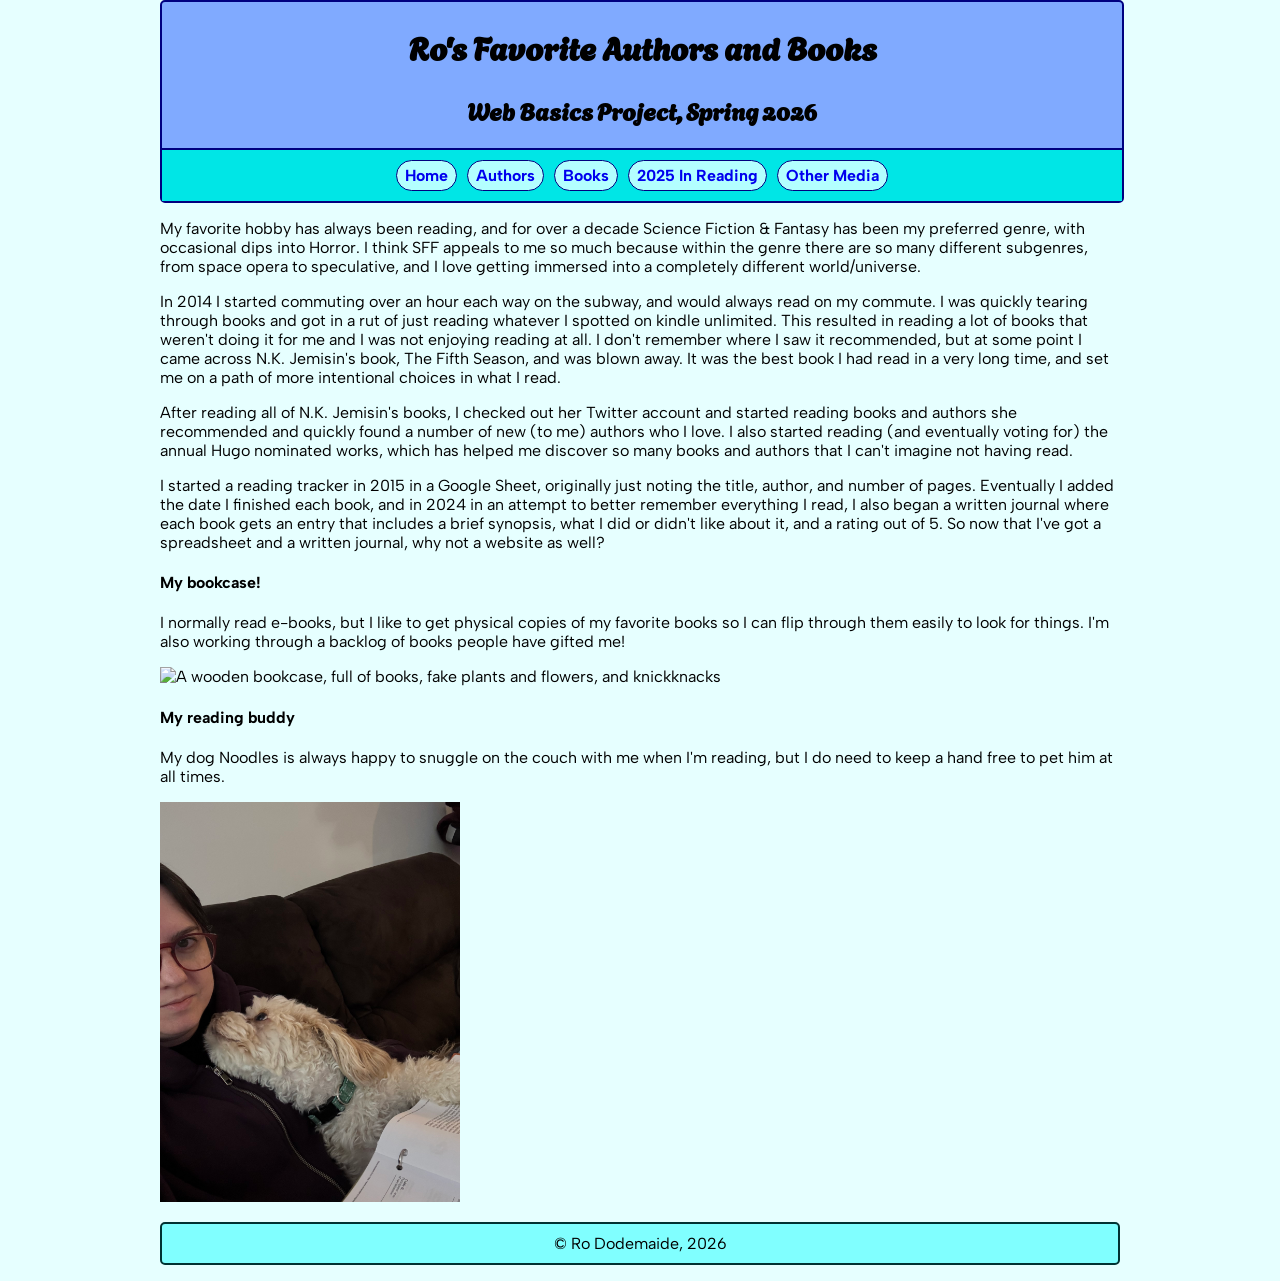
==== webbasics/index.html @ 9c0635a6 "Add files via upload" ====
<!DOCTYPE html>
<html>
<head>
    <meta charset="UTF-8">
    <meta name="viewport" content="width=device-width, initial-scale=1.0">
    <link rel="stylesheet" type="text/css" href="stylesheet.css" />
    <link href='https://fonts.googleapis.com/css?family=Albert Sans' rel='stylesheet'>
    <link href='https://fonts.googleapis.com/css?family=Agbalumo' rel='stylesheet'>
    <title>My Web Basics Project - Homepage</title>
</head>
<body>
    <header>
        <h1>Ro's Favorite Authors and Books</h1>
        <h2>Web Basics Project, Spring 2026</h2>
        <div class="navigationbar">
            <a href="index.html">Home</a>
            <a href="authors.html">Authors</a>
            <a href="books.html">Books</a>
            <a href="2025inreading.html">2025 In Reading</a>
            <a href="othermedia.html">Other Media</a>
        </div>
    </header>
    <p>My favorite hobby has always been reading, and for over a decade Science Fiction & Fantasy has been my preferred genre, with occasional dips into Horror. I think SFF appeals to me so much because within the genre there are so many different subgenres, from space opera to speculative, and I love getting immersed into a completely different world/universe.</p>
    <p>In 2014 I started commuting over an hour each way on the subway, and would always read on my commute.  I was quickly tearing through books and got in a rut of just reading whatever I spotted on kindle unlimited.  This resulted in reading a lot of books that weren't doing it for me and I was not enjoying reading at all.  I don't remember where I saw it recommended, but at some point I came across N.K. Jemisin's book, The Fifth Season, and was blown away.  It was the best book I had read in a very long time, and set me on a path of more intentional choices in what I read.</p>
    <p>After reading all of N.K. Jemisin's books, I checked out her Twitter account and started reading books and authors she recommended and quickly found a number of new (to me) authors who I love.  I also started reading (and eventually voting for) the annual Hugo nominated works, which has helped me discover so many books and authors that I can't imagine not having read.</p>
    <p>I started a reading tracker in 2015 in a Google Sheet, originally just noting the title, author, and number of pages.  Eventually I added the date I finished each book, and in 2024 in an attempt to better remember everything I read, I also began a written journal where each book gets an entry that includes a brief synopsis, what I did or didn't like about it, and a rating out of 5.  So now that I've got a spreadsheet and a written journal, why not a website as well?</p>
    <h4>My bookcase!</h4>
    <p>I normally read e-books, but I like to get physical copies of my favorite books so I can flip through them easily to look for things.  I'm also working through a backlog of books people have gifted me!</p>
    <img src="photos/bookshelf.jpeg" alt="A wooden bookcase, full of books, fake plants and flowers, and knickknacks" width="300">
    <h4>My reading buddy</h4>
    <p>My dog Noodles is always happy to snuggle on the couch with me when I'm reading, but I do need to keep a hand free to pet him at all times.</p>
    <img src="photos/readingwithnoodles.jpeg" alt="Me on the couch with my dog Noodles, a small tan Cavapoo. I am pretending that I don't love it." width="300">
    <p id="footer">© Ro Dodemaide, 2026</p>
</body>
</html>
---- webbasics/stylesheet.css ----
body {
    background-color: #e6ffff;
    font-family: 'Albert Sans';
    max-width: 960px;
    margin:auto;
}
header {
    text-align: center;
    width: 100%;
    font-family: 'Agbalumo';
    position: sticky;
    top: 0;
    background-color: #80aaff;
    border: 2px solid #000080;
    border-radius: 5px;
}
.navigationbar {
    font-family: 'Albert Sans';
    background-color: #00e6e6;
    padding: 10px;
    border-top: 2px solid #000080;
    display: flex;
    align-items: center;
    justify-content:center;
    gap: 10px;
}
.navigationbar > a {
    background-color: #b3ffff;
    border: 1.5px solid #000080;
    border-radius: 16px;
    padding: 5px 8px;
    font-weight: bold;
    text-decoration: none;
}
h2 {
    text-align: center;
}
#footer {
    text-align: center;
    background-color: #80ffff;
    border: 2px solid #003333;
    border-radius: 5px;
    padding: 10px;
}
.bookcontainer {
    display: flex;
    align-items: stretch;
    background-color: #4dffff;
    border: 2px solid #000080;
    margin-bottom: 10px;
}
.bookimage {
    width: 150px;
    border-right: 2px solid #000080;
}
.bookinfo {
    flex-grow: 1;
}
.bookinfo > p {
    padding: 10px;
}
.bookinfo > h3 {
    background-color: #00e6e6;
    padding: 10px;
    border-bottom: 2px solid #000080;
    margin: 0px;
}
.bookcover {
    display: block;
    width: 150px;
}
.booksreadcontainer > div {
    display: flex;
    background-color: #e6e6ff;
    border: 2px solid #000080;
    border-top: 0;
    border-right: 0;
    text-align: center;
    justify-content: center;
}
.booksreadcontainer > div > div {
    width: 33.3%;
    padding: 5px;
    border-right: 2px solid #000080;
}
#booksreadheadercontainer {
    background-color: #b3b3ff;
    border-top: 2px solid #000080;
    font-size: larger;
    font-weight: bold;
}
.otherfavorites > li {
    font-weight: bold;
}
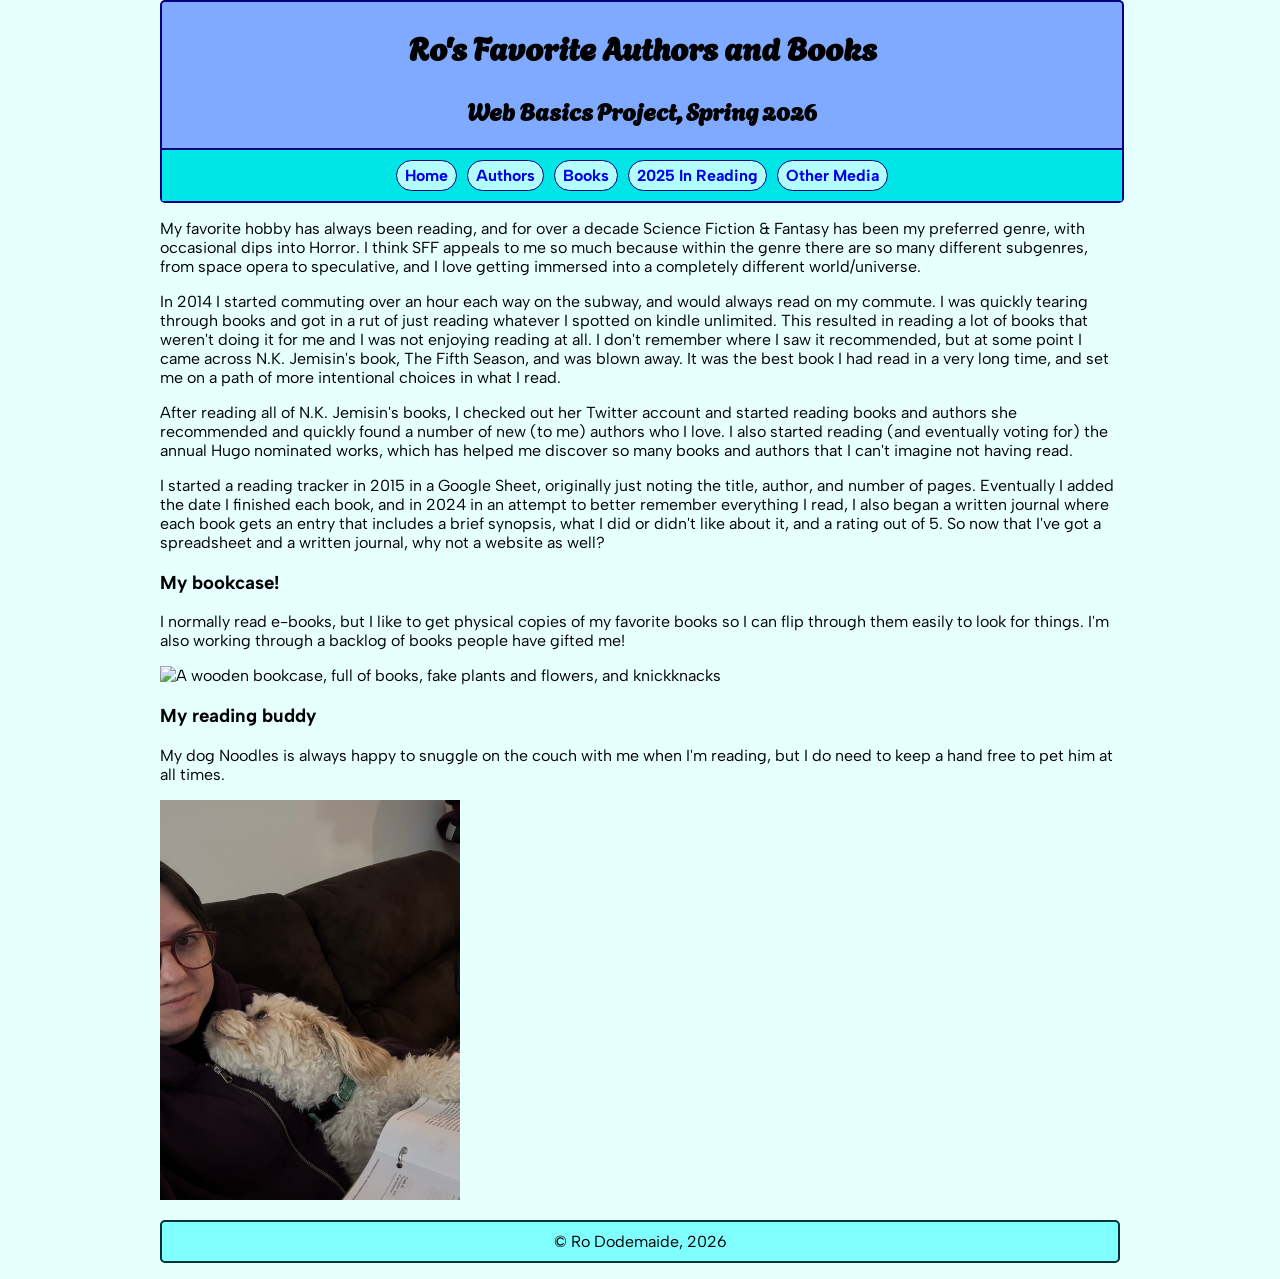
==== commit bf1c3ae6: "Add files via upload" ====
--- a/webbasics/index.html
+++ b/webbasics/index.html
@@ -1,10 +1,10 @@
 <!DOCTYPE html>
-<html>
+<html lang="en">
 <head>
     <meta charset="UTF-8">
     <meta name="viewport" content="width=device-width, initial-scale=1.0">
-    <link rel="stylesheet" type="text/css" href="stylesheet.css" />
-    <link href='https://fonts.googleapis.com/css?family=Albert Sans' rel='stylesheet'>
+    <link rel="stylesheet" type="text/css" href="stylesheet.css">
+    <link href='https://fonts.googleapis.com/css?family=Albert%20Sans' rel='stylesheet'>
     <link href='https://fonts.googleapis.com/css?family=Agbalumo' rel='stylesheet'>
     <title>My Web Basics Project - Homepage</title>
 </head>
@@ -24,10 +24,10 @@
     <p>In 2014 I started commuting over an hour each way on the subway, and would always read on my commute.  I was quickly tearing through books and got in a rut of just reading whatever I spotted on kindle unlimited.  This resulted in reading a lot of books that weren't doing it for me and I was not enjoying reading at all.  I don't remember where I saw it recommended, but at some point I came across N.K. Jemisin's book, The Fifth Season, and was blown away.  It was the best book I had read in a very long time, and set me on a path of more intentional choices in what I read.</p>
     <p>After reading all of N.K. Jemisin's books, I checked out her Twitter account and started reading books and authors she recommended and quickly found a number of new (to me) authors who I love.  I also started reading (and eventually voting for) the annual Hugo nominated works, which has helped me discover so many books and authors that I can't imagine not having read.</p>
     <p>I started a reading tracker in 2015 in a Google Sheet, originally just noting the title, author, and number of pages.  Eventually I added the date I finished each book, and in 2024 in an attempt to better remember everything I read, I also began a written journal where each book gets an entry that includes a brief synopsis, what I did or didn't like about it, and a rating out of 5.  So now that I've got a spreadsheet and a written journal, why not a website as well?</p>
-    <h4>My bookcase!</h4>
+    <h3>My bookcase!</h4>
     <p>I normally read e-books, but I like to get physical copies of my favorite books so I can flip through them easily to look for things.  I'm also working through a backlog of books people have gifted me!</p>
     <img src="photos/bookshelf.jpeg" alt="A wooden bookcase, full of books, fake plants and flowers, and knickknacks" width="300">
-    <h4>My reading buddy</h4>
+    <h3>My reading buddy</h4>
     <p>My dog Noodles is always happy to snuggle on the couch with me when I'm reading, but I do need to keep a hand free to pet him at all times.</p>
     <img src="photos/readingwithnoodles.jpeg" alt="Me on the couch with my dog Noodles, a small tan Cavapoo. I am pretending that I don't love it." width="300">
     <p id="footer">© Ro Dodemaide, 2026</p>
--- a/webbasics/stylesheet.css
+++ b/webbasics/stylesheet.css
@@ -89,6 +89,3 @@
     font-size: larger;
     font-weight: bold;
 }
-.otherfavorites > li {
-    font-weight: bold;
-}
